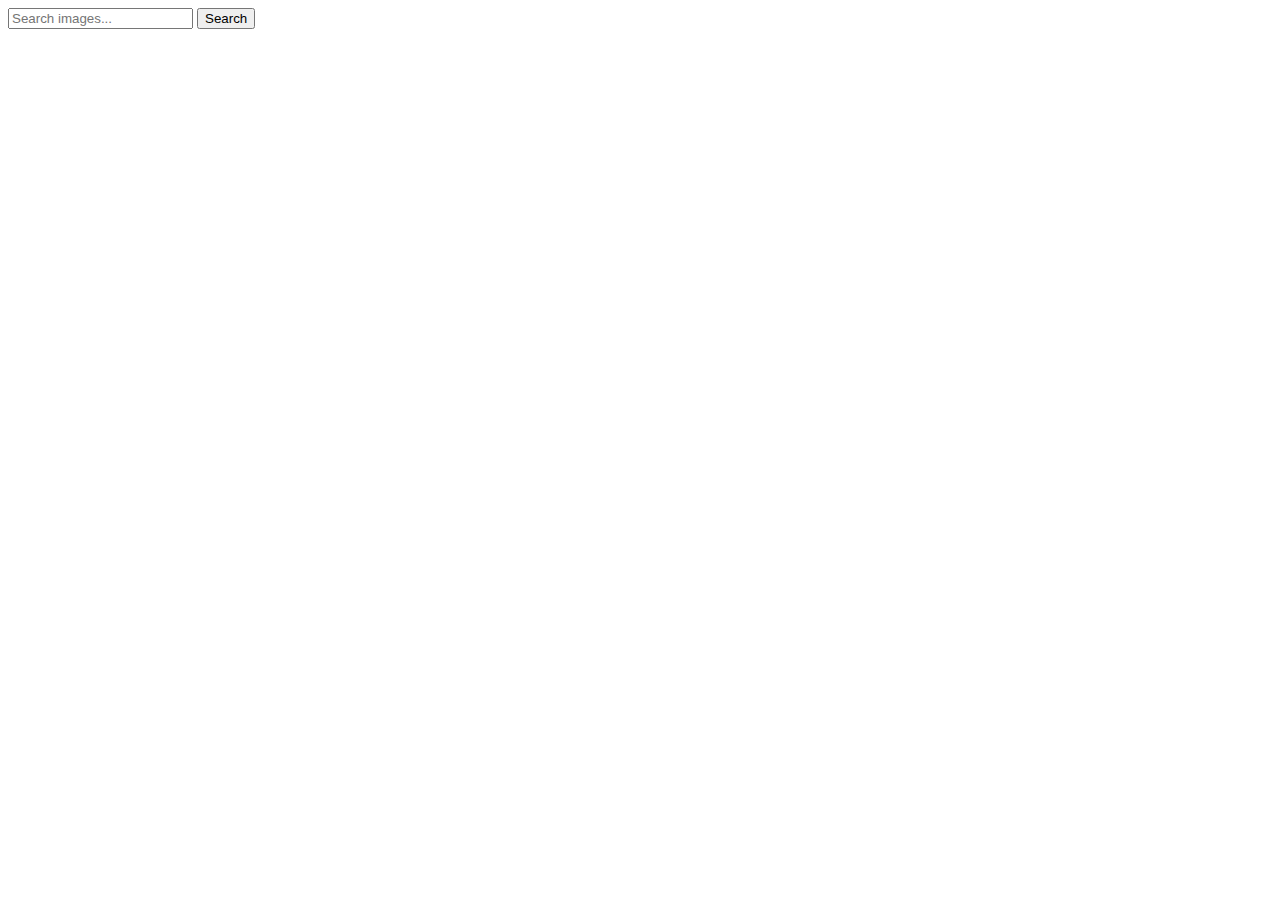
==== index.html @ 61f4c1a9 "Initialize gh-pages" ====
<!DOCTYPE html>
<html lang="en">
  <head>
    <meta charset="UTF-8" />
    <link rel="icon" type="image/svg+xml" href="/favicon.svg" />
    <meta name="viewport" content="width=device-width, initial-scale=1.0" />
    <title>Gallery searcher</title>
    
    <script type="module" crossorigin src="/goit-js-hw-11/commonHelpers.js"></script>
    <link rel="modulepreload" crossorigin href="/goit-js-hw-11/assets/vendor-8c59ed88.js">
    <link rel="stylesheet" href="/goit-js-hw-11/assets/vendor-1cd1f9d9.css">
    <link rel="stylesheet" href="/goit-js-hw-11/assets/index-eb023db6.css">
  </head>
  <body>
    
<form class="search" action="submit">
  <input class = "inputSearch" type="text" required  placeholder = "Search images...">  </input>
  <button class="btnSearch" type="submit">Search</button>
</form>

<span class="loader"></span>

<ul class="gallery"></ul>

    
    
    
  </body>
</html>
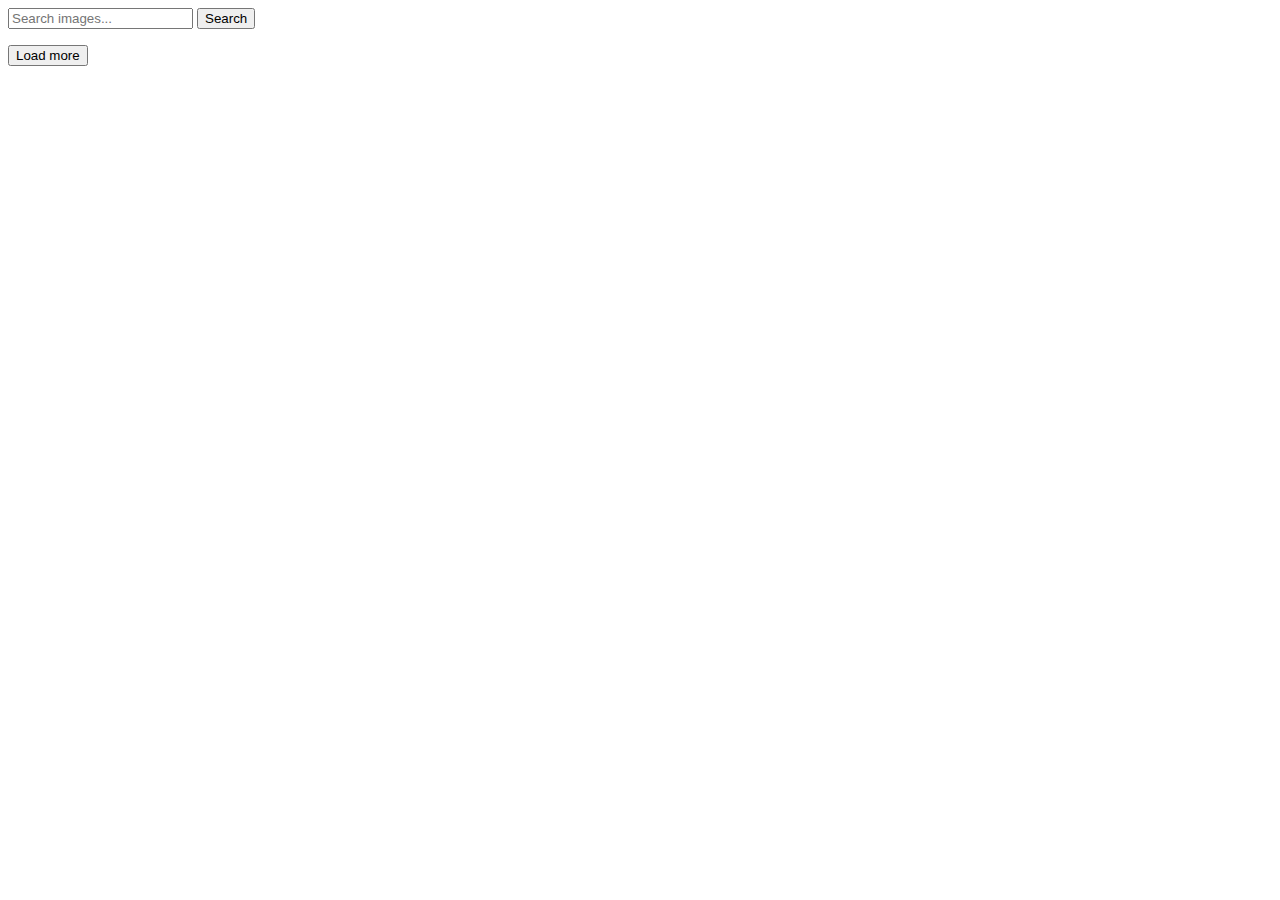
==== commit dbc5a18e: "Deploying to gh-pages from @ Kondratenko666Olga/goit-js-hw-12@fd7534982c37e1771a3e3d12ed73c6e4c7cda1" ====
--- a/index.html
+++ b/index.html
@@ -7,20 +7,26 @@
     <title>Gallery searcher</title>
     
     <script type="module" crossorigin src="/goit-js-hw-11/commonHelpers.js"></script>
-    <link rel="modulepreload" crossorigin href="/goit-js-hw-11/assets/vendor-8c59ed88.js">
+    <link rel="modulepreload" crossorigin href="/goit-js-hw-11/assets/vendor-09d7c26e.js">
     <link rel="stylesheet" href="/goit-js-hw-11/assets/vendor-1cd1f9d9.css">
-    <link rel="stylesheet" href="/goit-js-hw-11/assets/index-eb023db6.css">
+    <link rel="stylesheet" href="/goit-js-hw-11/assets/index-37391b5c.css">
   </head>
   <body>
     
-<form class="search" action="submit">
-  <input class = "inputSearch" type="text" required  placeholder = "Search images...">  </input>
-  <button class="btnSearch" type="submit">Search</button>
-</form>
+    <form class="search" action="submit">
+      <input class = "inputSearch" type="text" required  placeholder = "Search images...">  </input>
+      <button class="btnSearch" type="submit">Search</button>
+    </form>
 
-<span class="loader"></span>
+    <span class="loader"></span>
 
-<ul class="gallery"></ul>
+    <ul class="gallery"></ul>
+
+
+    <div class="loaderMain">
+      <span class="loader hidden"></span>
+    </div>
+    <button type="button" class="loadBtn hidden">Load more</button>
 
     
     
